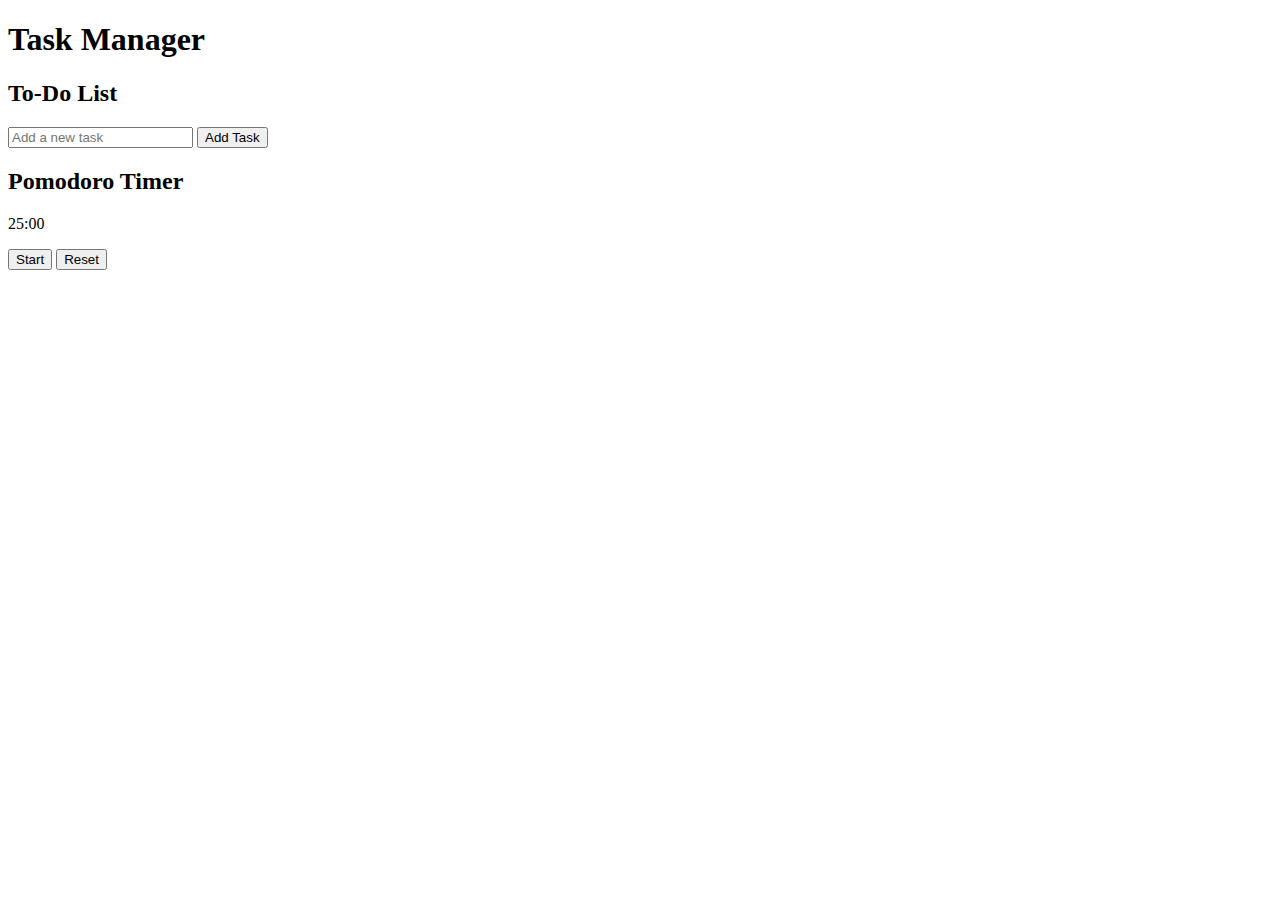
==== code.html @ ba112206 "Rename code to code.html" ====
<!DOCTYPE html>
<html lang="en">
<head>
    <meta charset="UTF-8">
    <meta name="viewport" content="width=device-width, initial-scale=1.0">
    <title>Task Manager with Pomodoro Timer</title>
</head>
<body>
    <header>
        <h1>Task Manager</h1>
    </header>

    <section id="todo-list">
        <h2>To-Do List</h2>
        <ul id="tasks">
            <!-- Your to-do list items go here -->
        </ul>
        <input type="text" id="new-task" placeholder="Add a new task">
        <button id="add-task">Add Task</button>
    </section>

    <section id="pomodoro-timer">
        <h2>Pomodoro Timer</h2>
        <p id="timer">25:00</p>
        <button id="start-timer">Start</button>
        <button id="reset-timer">Reset</button>
    </section>

    <script>
        // JavaScript code for handling the to-do list and Pomodoro timer can go here
    </script>
</body>
</html>
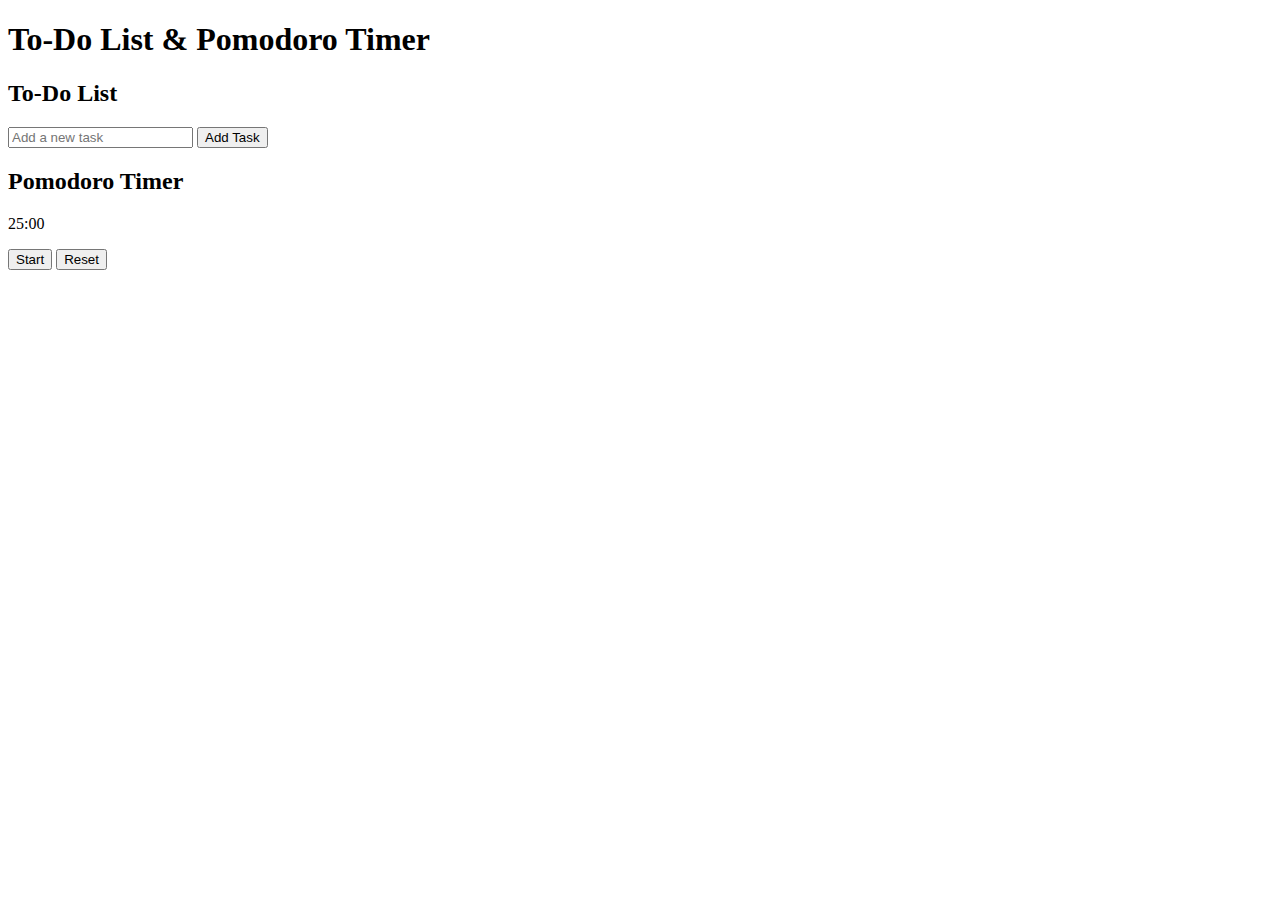
==== commit 1e6ecec8: "Update code.html" ====
--- a/code.html
+++ b/code.html
@@ -3,11 +3,12 @@
 <head>
     <meta charset="UTF-8">
     <meta name="viewport" content="width=device-width, initial-scale=1.0">
-    <title>Task Manager with Pomodoro Timer</title>
+    <title>To-Do List & Pomodoro Timer</title>
+    <link rel="stylesheet" href="style.css">
 </head>
 <body>
     <header>
-        <h1>Task Manager</h1>
+        <h1>To-Do List & Pomodoro Timer</h1>
     </header>
 
     <section id="todo-list">
@@ -26,8 +27,6 @@
         <button id="reset-timer">Reset</button>
     </section>
 
-    <script>
-        // JavaScript code for handling the to-do list and Pomodoro timer can go here
-    </script>
+    <script src="script.js"></script>
 </body>
 </html>
